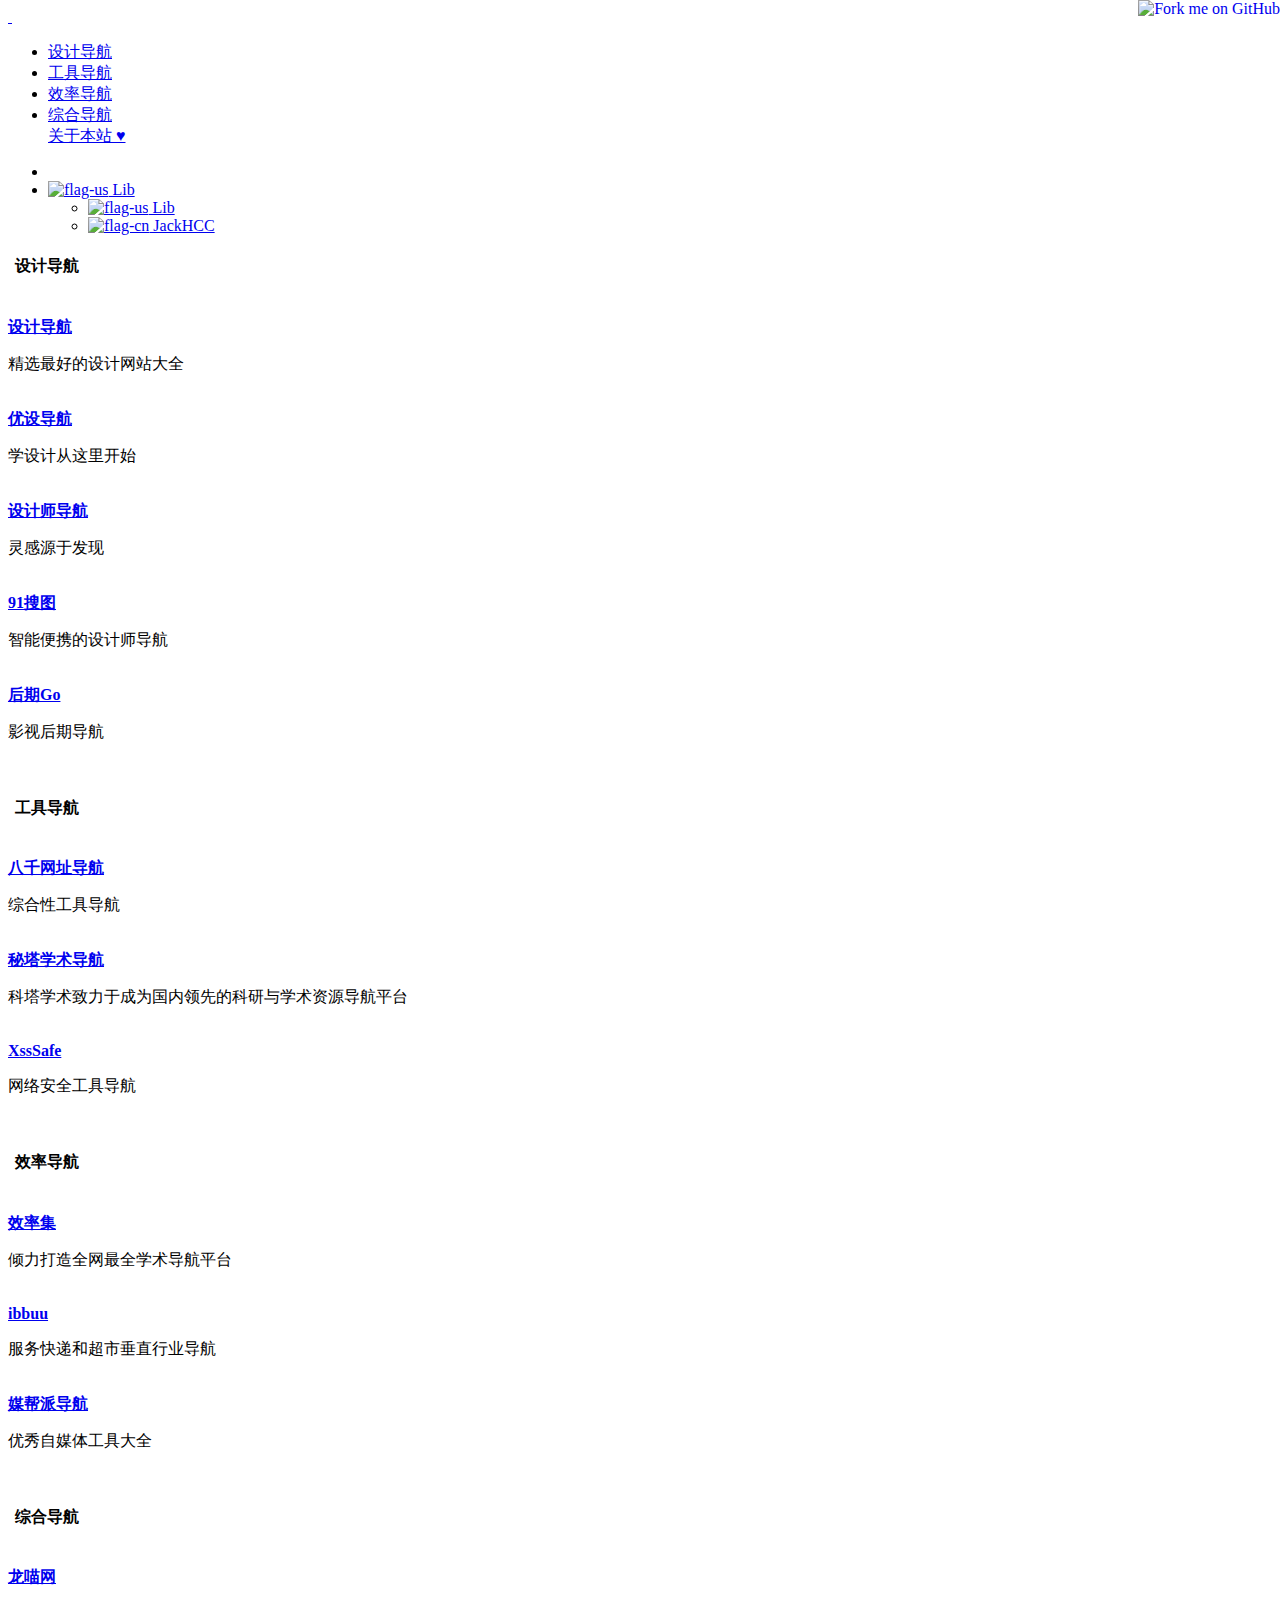
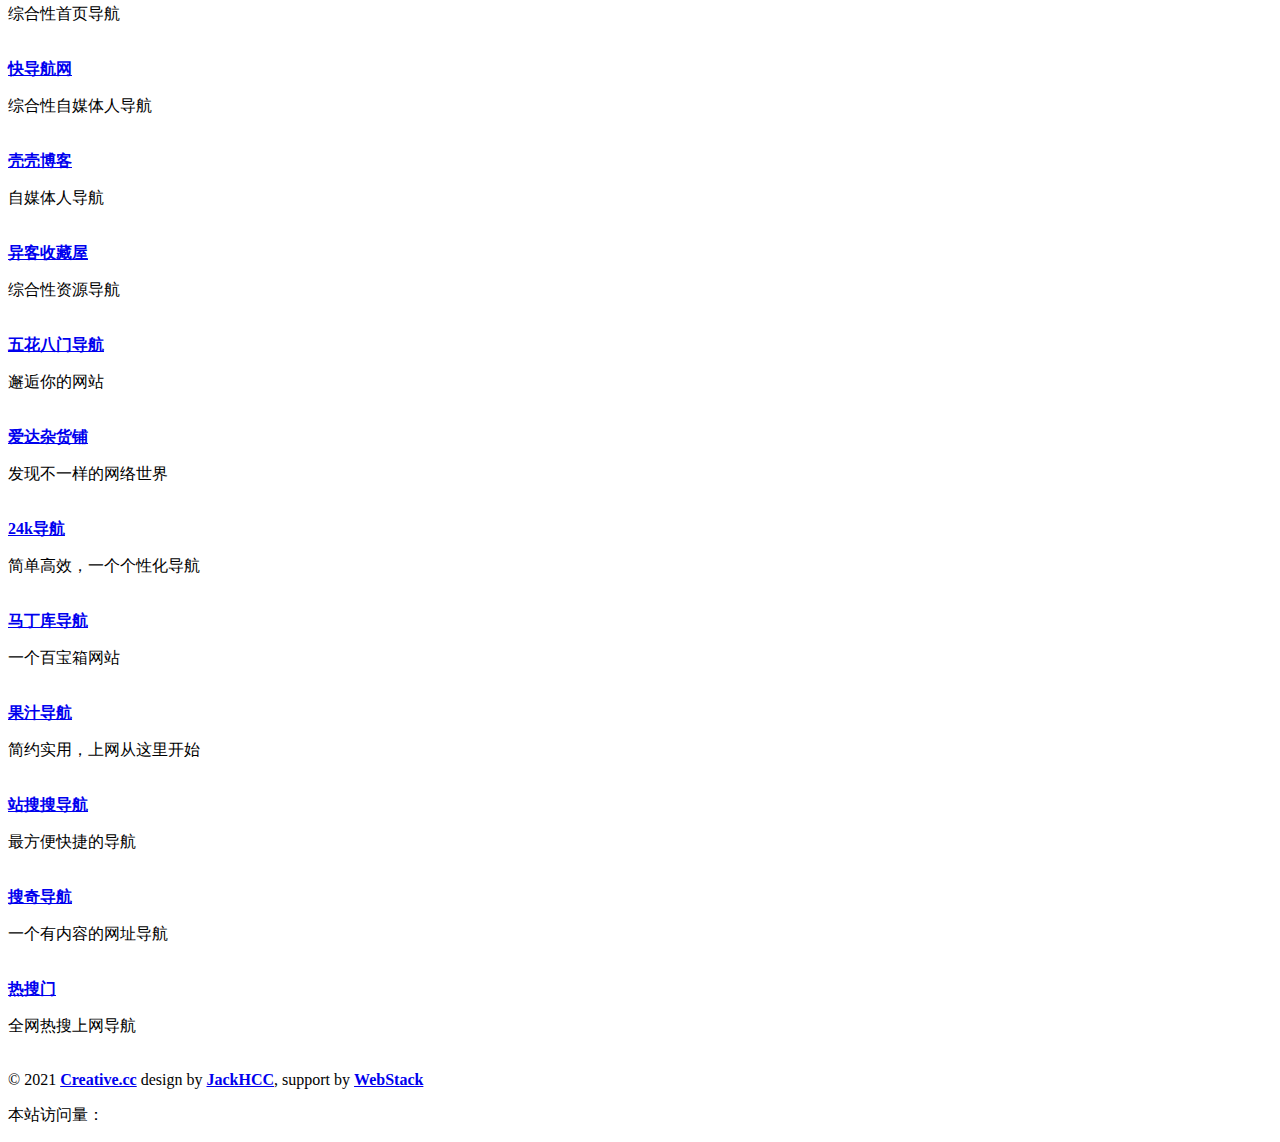
==== index.html @ ce92e723 "Add search bar，some tags and web statics" ====
<!DOCTYPE html>
<html lang="zh">

<head>
    <link rel="shortcut icon" href="./assets/images/favicon.png">
    <script async src="//pagead2.googlesyndication.com/pagead/js/adsbygoogle.js"></script>
    
    <script>
    var _hmt = _hmt || [];
    (function() {
      var hm = document.createElement("script");
      hm.src = "https://hm.baidu.com/hm.js?c05bb16ea908292af9f6c513087a1cc3";
      var s = document.getElementsByTagName("script")[0]; 
      s.parentNode.insertBefore(hm, s);
    })();
    </script>
    <script>
    (adsbygoogle = window.adsbygoogle || []).push({
        google_ad_client: "ca-pub-8550836177608334",
        enable_page_level_ads: true
    });
    </script>
    <meta charset="UTF-8">
    <title>Creative.cc - JackCC的工具箱</title>
    <script>
    if (navigator.appName == "Netscape") {
        var language = navigator.language;
    } else {
        var language = navigator.browserLanguage;

    }

    if (language.indexOf("en") > -1) {
        document.location.href = "en/index.html";
    } else if (language.indexOf("zh") > -1) {
        document.location.href = "cn/index.html";
    } else {
        document.location.href = "en/index.html";

    }
    </script>
    <meta charset="utf-8">
    <meta http-equiv="X-UA-Compatible" content="IE=edge">
    <meta name="viewport" content="width=device-width, initial-scale=1.0" />
    <meta name="author" content="JackHCC" />
    <title>Creative.cc - JackCC's Toolkit</title>
    <meta name="keywords" content="效率工具集. nav.creativecc.cn">
    <meta name="description" content="一个简单的效率工具箱. nav.creativecc.cn">
    
    <!-- / FB Open Graph -->
    <meta property="og:type" content="article">
    <meta property="og:url" content="nav.creativecc.cn">
    <meta property="og:title" content="Creative.cc - 效率工具集,nav.creativecc.cn">
    <meta property="og:description" content="一个简单的效率工具箱. nav.creativecc.cn">
    <meta property="og:site_name" content="Creative.cc - 效率工具集. nav.creativecc.cn">
    <!-- / Twitter Cards -->
    <meta name="twitter:card" content="summary_large_image">
    <meta name="twitter:title" content="Creative.cc - 效率工具集,nav.creativecc.cn">
    <meta name="twitter:description" content="一个简单的效率工具箱. nav.creativecc.cn">
</head>

<body>
    <!-- Global site tag (gtag.js) - Google Analytics -->
    <script async src="https://www.googletagmanager.com/gtag/js?id=UA-111463289-1"></script>
    <script>
    window.dataLayer = window.dataLayer || [];

    function gtag() {
        dataLayer.push(arguments);
    }
    gtag('js', new Date());

    gtag('config', 'UA-111463289-1');
    </script>

    <!-- Baidu Statics -->
    <script>
        var _hmt = _hmt || [];
        (function() {
            var hm = document.createElement("script");
            hm.src = "https://hm.baidu.com/hm.js?0ee76ff9fb11167b66fd332111bb9d18";
            var s = document.getElementsByTagName("script")[0];
            s.parentNode.insertBefore(hm, s);
        })();
    </script>

</body>

</html>
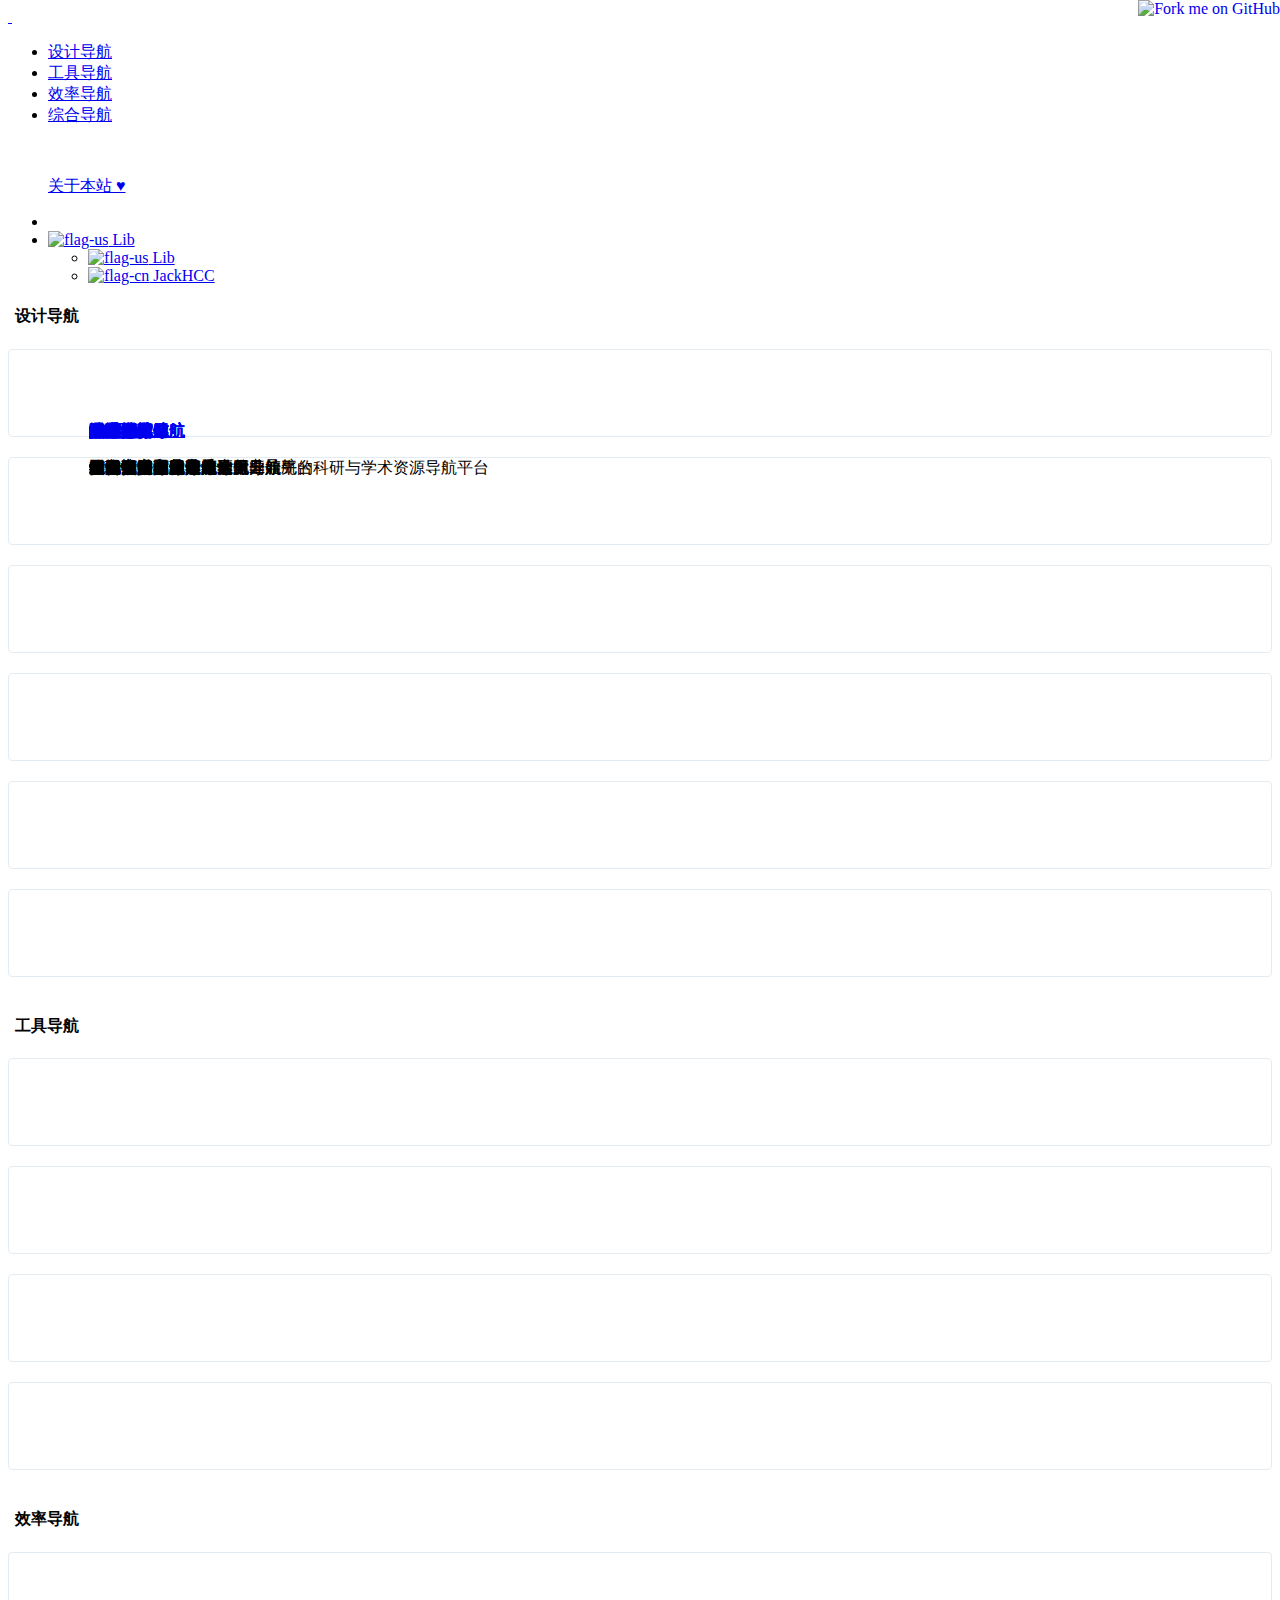
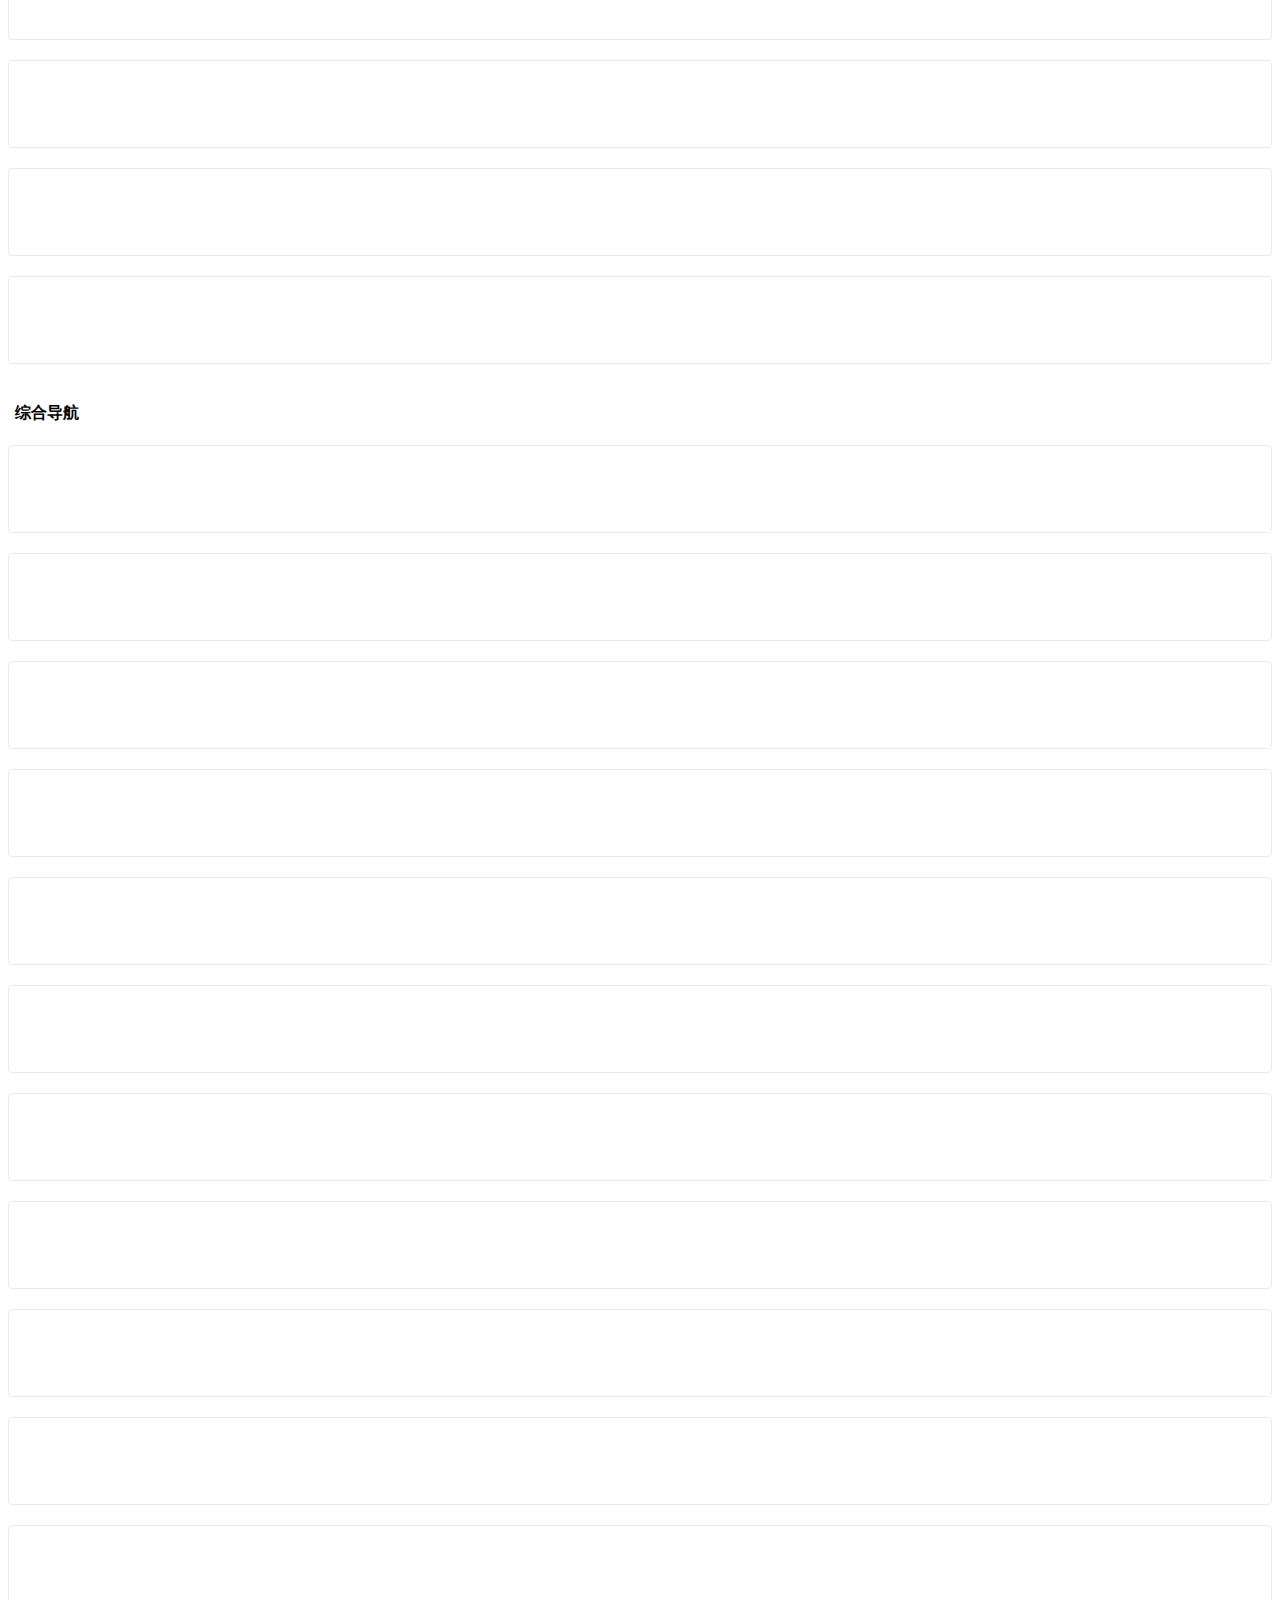
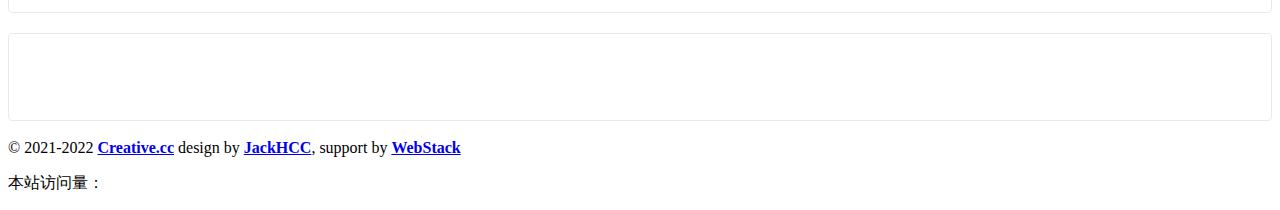
==== commit 978d923c: "code format" ====
--- a/index.html
+++ b/index.html
@@ -4,49 +4,50 @@
 <head>
     <link rel="shortcut icon" href="./assets/images/favicon.png">
     <script async src="//pagead2.googlesyndication.com/pagead/js/adsbygoogle.js"></script>
-    
+
     <script>
-    var _hmt = _hmt || [];
-    (function() {
-      var hm = document.createElement("script");
-      hm.src = "https://hm.baidu.com/hm.js?c05bb16ea908292af9f6c513087a1cc3";
-      var s = document.getElementsByTagName("script")[0]; 
-      s.parentNode.insertBefore(hm, s);
-    })();
+        var _hmt = _hmt || [];
+        (function () {
+            var hm = document.createElement("script");
+            hm.src = "https://hm.baidu.com/hm.js?98d494172a9db33beb77f42f753f5af6";
+            var s = document.getElementsByTagName("script")[0];
+            s.parentNode.insertBefore(hm, s);
+        })();
     </script>
     <script>
-    (adsbygoogle = window.adsbygoogle || []).push({
-        google_ad_client: "ca-pub-8550836177608334",
-        enable_page_level_ads: true
-    });
+        (adsbygoogle = window.adsbygoogle || []).push({
+            google_ad_client: "ca-pub-8550836177608334",
+            enable_page_level_ads: true
+        });
     </script>
+
     <meta charset="UTF-8">
     <title>Creative.cc - JackCC的工具箱</title>
     <script>
-    if (navigator.appName == "Netscape") {
-        var language = navigator.language;
-    } else {
-        var language = navigator.browserLanguage;
+        if (navigator.appName == "Netscape") {
+            var language = navigator.language;
+        } else {
+            var language = navigator.browserLanguage;
 
-    }
+        }
 
-    if (language.indexOf("en") > -1) {
-        document.location.href = "en/index.html";
-    } else if (language.indexOf("zh") > -1) {
-        document.location.href = "cn/index.html";
-    } else {
-        document.location.href = "en/index.html";
+        if (language.indexOf("en") > -1) {
+            document.location.href = "en/index.html";
+        } else if (language.indexOf("zh") > -1) {
+            document.location.href = "cn/index.html";
+        } else {
+            document.location.href = "en/index.html";
 
-    }
+        }
     </script>
     <meta charset="utf-8">
     <meta http-equiv="X-UA-Compatible" content="IE=edge">
-    <meta name="viewport" content="width=device-width, initial-scale=1.0" />
-    <meta name="author" content="JackHCC" />
+    <meta name="viewport" content="width=device-width, initial-scale=1.0"/>
+    <meta name="author" content="JackHCC"/>
     <title>Creative.cc - JackCC's Toolkit</title>
     <meta name="keywords" content="效率工具集. nav.creativecc.cn">
     <meta name="description" content="一个简单的效率工具箱. nav.creativecc.cn">
-    
+
     <!-- / FB Open Graph -->
     <meta property="og:type" content="article">
     <meta property="og:url" content="nav.creativecc.cn">
@@ -60,29 +61,19 @@
 </head>
 
 <body>
-    <!-- Global site tag (gtag.js) - Google Analytics -->
-    <script async src="https://www.googletagmanager.com/gtag/js?id=UA-111463289-1"></script>
-    <script>
+<!-- Global site tag (gtag.js) - Google Analytics -->
+<script async src="https://www.googletagmanager.com/gtag/js?id=UA-111463289-1"></script>
+<script>
     window.dataLayer = window.dataLayer || [];
 
     function gtag() {
         dataLayer.push(arguments);
     }
+
     gtag('js', new Date());
 
     gtag('config', 'UA-111463289-1');
-    </script>
-
-    <!-- Baidu Statics -->
-    <script>
-        var _hmt = _hmt || [];
-        (function() {
-            var hm = document.createElement("script");
-            hm.src = "https://hm.baidu.com/hm.js?0ee76ff9fb11167b66fd332111bb9d18";
-            var s = document.getElementsByTagName("script")[0];
-            s.parentNode.insertBefore(hm, s);
-        })();
-    </script>
+</script>
 
 </body>
 
